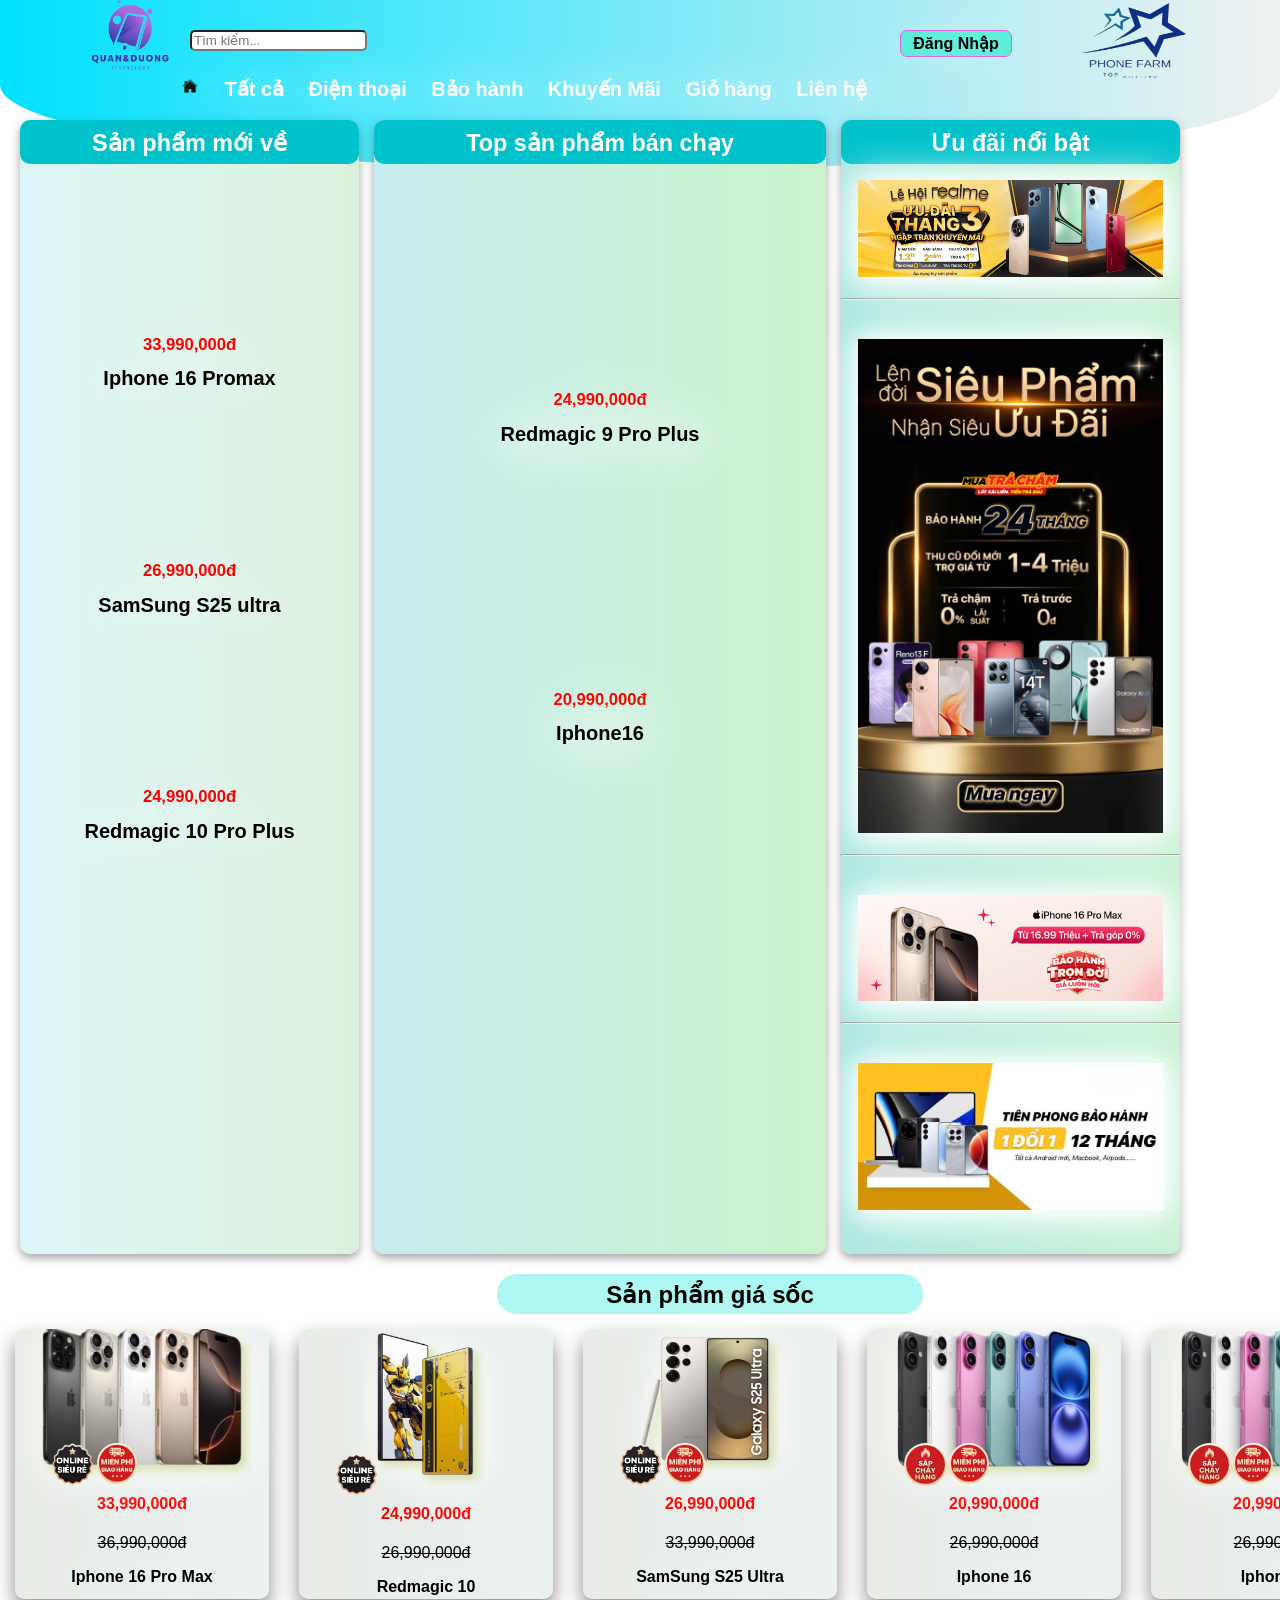
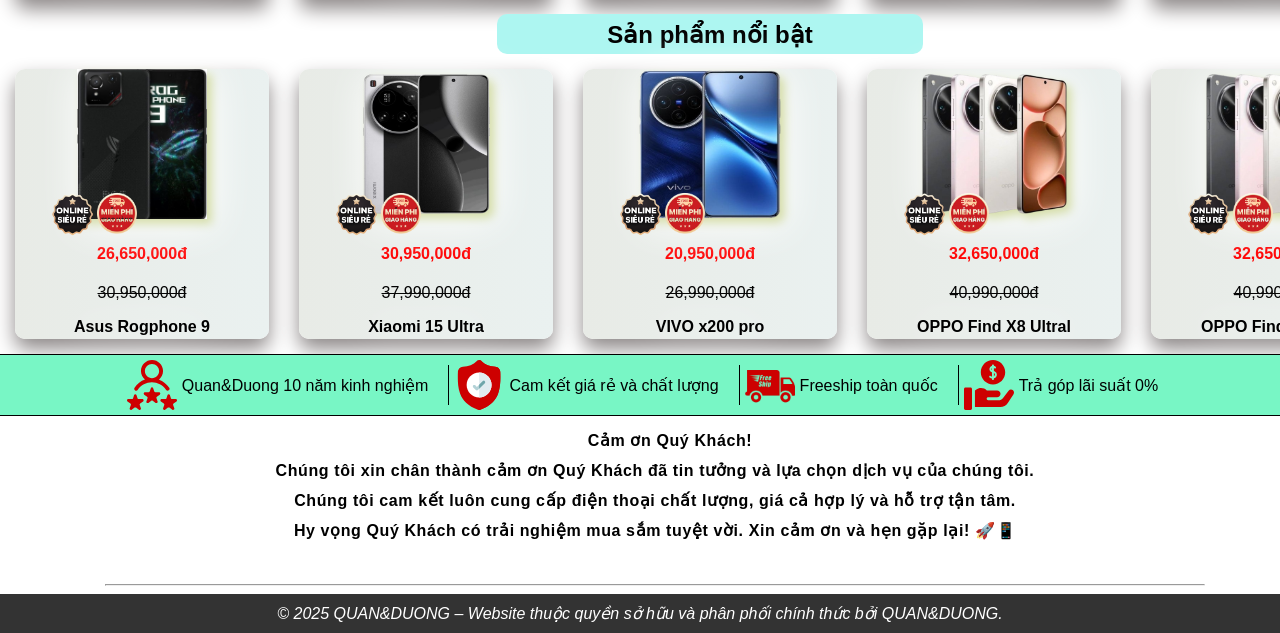
==== index.html @ bcc99bfa "Đưa index ra ngoài" ====
<!DOCTYPE html>
<html lang="vi">
  <head>
    <meta charset="UTF-8" />
    <meta name="viewport" content="width=device-width, initial-scale=1.0" />
    <link rel="stylesheet" href="..\CSS\style1.css" type="text/css" />
    <link rel="stylesheet" href="https://cdnjs.cloudflare.com/ajax/libs/animate.css/4.1.1/animate.min.css"/>
    <title>Phone farm</title>
  </head>
  <body><div>
    <div id="website" class="animate__animated animate__fadeIn animate__slow" >
        <div id="header" >
          <div id="header-top" >
            <div id="logowebtrai" class="animate__animated animate__zoomIn">
              <img src="..\imgs\anh-trang-chu\QUAN_DUONG-removebg-preview.png" alt="logo" />
            </div>
            <div >
              <input class="animate__animated animate__zoomIn" type="text" placeholder="Tìm kiếm..." />
            </div>
            <div id="logowebphai" class="animate__animated animate__zoomIn">
              <img src="..\imgs\anh-trang-chu\QUAN-DUONG.gif" alt="logo" />
            </div>
            <div id="user" >
              <div id="login" class="animate__animated animate__zoomIn">
                <a href="dangnhap.html"><p>Đăng Nhập</p></a>
              </div>
            </div>
            <div id="menu">
              <div class="menumain">
                  <ul>
                      <li>
                        <a href="index.html">
                          <img src="..\imgs\anh-trang-chu\anh-menu-khong-nen.png" alt="menu" />
                        </a>
                      </li>
                      <li ><a onclick="location.reload()"><b>Tất cả</b></a></li>
                      <li class="dienthoai" ><a><b>Điện thoại</b></a>
                        <ul class="menuphu">
                            <li><a href="iphone.html"><img style="width: 20px;" src="..\imgs\anh-trang-chu\iphone-removebg-preview.png"> Iphone</a></li>
                            <li><a href="samsung.html"><img style="width: 20px;" src="..\imgs\anh-trang-chu\samsung-removebg-preview (1).png"> SamSung</a></li>
                            <li><a href="#"><img style="width: 20px;" src="..\imgs\anh-trang-chu\oppo-removebg-preview.png"> Oppo</a></li>
                            <li><a href="#"><img style="width: 20px;" src="..\imgs\anh-trang-chu\vivo-removebg-preview.png"> Vivo</a></li>
                            <li><a href="#"><img style="width: 20px;" src="..\imgs\anh-trang-chu\redmagic-removebg-preview.png"> Redmagic</a></li>
                            <li><a href="#"><img style="width: 20px;" src="..\imgs\anh-trang-chu\rogphone-removebg-preview.png"> Rogphone</a></li>
                        </ul>
                      </li>
                      <li ><a href="baohanh.html"><b>Bảo hành</b></a></li>
                      <li ><a href="khuyenmai.html"><b>Khuyến Mãi</b></a></li>
                      <li ><a href="giohang.html"><b>Giỏ hàng</b></a></li>
                      <li ><a href="lienhe.html"><b>Liên hệ</b></a>
                      </li>
                  </ul>
              </div>
            </div>
          </div>
        </div>
      
        <div id="main" >
          <div >
            <div class="quangcao1"><img  src="..\imgs\anh-trang-chu\quangcao.png" />
            </div>
        </div>
          <div id="main1" class="animate__animated animate__zoomIn">
            <div id="mainleft" class="animate__animated animate__zoomIn">
              <div>
                <h3 class="animate__animated animate__zoomIn">Sản phẩm mới về</h3>
                <div class="sanphammoive">
                  <div class="animate__animated animate__zoomIn" class="sanphammoive">
                    <a href="chitietsanpham-1.html">
                      <video  autoplay loop muted>
                        <source src="..\videos\videoip16prm.mp4" type="video/mp4">
                    </video>                
                    </a>
                  </div>
                  <div class="sanphammoive">
                    <a href="#"><h5 style="color: rgb(255, 0, 0);">33,990,000đ</h5><h4>Iphone 16 Promax</h4></a>
                  </div>
                </div>
                <div class="animate__animated animate__zoomIn" class="sanphammoive">
                  <div class="sanphammoive">
                    <a href="#">
                      <video autoplay loop muted src="..\videos\videos25utral.mp4"></video>
                    </a>
                  </div>
                  <div class="sanphammoive">
                    <a href="#"><h5 style="color: rgb(255, 0, 0);">26,990,000đ</h5><h4>SamSung S25 ultra </h4></a>
                  </div>
                </div>
                <div class="animate__animated animate__zoomIn" class="sanphammoive">
                  <div class="sanphammoive">
                    <a href="#">
                      <video autoplay loop muted src="..\videos\redmagic10.mp4"></video>
                    </a>
                  </div>
                  <div class="sanphammoive">
                    <a href="#"><h5 style="color: rgb(255, 0, 0);">24,990,000đ</h5><h4>Redmagic 10 Pro Plus </h4></a>
                  </div>
                </div>
              </div>
            </div>
            <div id="mainmid" class="animate__animated animate__zoomIn">
              <div>
                <h3 class="animate__animated animate__zoomIn">Top sản phẩm bán chạy</h3></div>
                <div class="sanphambanchay">
                  <div class="animate__animated animate__zoomIn" class="sanphambanchay">
                    <a href="#">
                      <video autoplay loop muted src="..\videos\redmagic10.mp4"></video>
                    </a>
                  </div>
                  <div class="sanphambanchay">
                    <a href="#"><h5 style="color: rgb(255, 0, 0);">24,990,000đ</h5><h4>Redmagic 9 Pro Plus </h4></a>
                  </div>
                </div>
                <div class="animate__animated animate__zoomIn" class="sanphambanchay">
                  <div class="sanphambanchay">
                    <a href="#">
                      <video autoplay loop muted src="..\videos\videoip16.mp4"></video>
                    </a>
                  </div>
                  <div class="sanphambanchay">
                    <a href="#"><h5 style="color: rgb(255, 0, 0);">20,990,000đ</h5><h4>Iphone16 </h4></a>
                  </div>
                </div>
              </div>
              <div id="mainright" class="animate__animated animate__zoomIn">
              <h3 class="animate__animated animate__zoomIn">Ưu đãi nổi bật</h3>
              <div>
                <div  class="khuyenmai">
                  <a href="#">
                    <img
                      src="..\imgs\anh-trang-chu\anh-khuyen-mai-1.jpg"
                      alt="khuyến mãi hot"
                    />
                  </a> <hr>
                </div>
              </div>
              <div>
                <div class="khuyenmai">
                  <a href="#">
                    <img
                      src="..\imgs\anh-trang-chu\khuyen-mai-2.png"
                      alt="khuyến mãi hot"
                    />
                  </a><hr>
                </div>
              </div>
              <div>
                <div class="khuyenmai">
                  <a href="#">
                    <img
                      src="..\imgs\anh-trang-chu\khuyen-mai-3.png"
                      alt="khuyến mãi hot"
                    />
                  </a><hr>
                </div>
              </div>
              <div>
                <div class="khuyenmai">
                  <a href="#">
                    <img
                      src="..\imgs\anh-trang-chu\khuyenmai4.jpg"
                      alt="khuyến mãi hot"
                    />
                  </a>
                </div>
              </div>
              
            </div>
          </div>
          <div >
            <div class="quangcao2"><img  src="..\imgs\anh-trang-chu\quangcao2.png" />
            </div>
        </div>
        </div>
      
      <div id="thanduoi" class="animate__animated animate__zoomIn">
        <div id="tenthanduoi1" class="animate__animated animate__zoomIn"><h2>Sản phẩm giá sốc</h2></div>
        <div class="sanphamcuoitrang" class="animate__animated animate__zoomIn">
          <div class="sanpham1">
            <div class="animate__animated animate__zoomIn" class="anhsanpham1">
              <a href="#"><img style="height: 140px; width: 200px;" src="..\imgs\anh-trang-chu\iPhone-16ProMax-khong-nen.png" class="anhchinhsanpham" alt="iphone 16pro max"></a>
              <div>
                <img src="..\imgs\anh-trang-chu\onlinesieure-removebg-preview.png" class="onlinesieure" alt="online siêu rẻ">
                <img src="..\imgs\anh-trang-chu\mienphigiaohang-removebg-preview.png" class="mienphigiaohang" alt="khuyến mãi">
              </div>
            </div>
            <h4>33,990,000đ </h4><s>36,990,000đ</s>
            <p>
              <a href="#"><b>Iphone 16 Pro Max</b></a>
            </p>
          </div>
          <div class="sanpham1">
            <div class="animate__animated animate__zoomIn" class="anhsanpham1">
              <a href="#"><img style="width: 170px; height: 150px;" src="..\imgs\anh-trang-chu\RedMagic-9-Pro-Plus-removebg-preview.png" class="anhchinhsanpham" alt="redmagic10"></a>
              <div>
                <img src="..\imgs\anh-trang-chu\onlinesieure-removebg-preview.png" class="onlinesieure" alt="online siêu rẻ">
              </div>
            </div>
            <h4>24,990,000đ </h4><s>26,990,000đ</s>
            <p>
              <a href="#"><b>Redmagic 10</b></a>
            </p>
          </div>
          <div class="sanpham1">
            <div class="animate__animated animate__zoomIn" class="anhsanpham1">
              <a href="#"><img style="width: 150px; height: 140px;" src="..\imgs\anh-trang-chu\Samsung-s25ultra-khong-nen.png" class="anhchinhsanpham" alt="s25ultra"></a>
              <div>
                <img src="..\imgs\anh-trang-chu\onlinesieure-removebg-preview.png" class="onlinesieure" alt="online siêu rẻ">
                <img src="..\imgs\anh-trang-chu\mienphigiaohang-removebg-preview.png" class="mienphigiaohang" alt="khuyến mãi">
              </div>
            </div>
            <h4>26,990,000đ </h4><s>33,990,000đ</s>
            <p>
              <a href="#"><b>SamSung S25 Ultra </b></a>
            </p>
          </div>
          <div class="sanpham1">
            <div class="animate__animated animate__zoomIn" class="anhsanpham1">
              <a href="#"><img style="height: 140px; width: 200px;" src="..\imgs\anh-trang-chu\iphone16-removebg-preview.png" class="anhchinhsanpham" alt="iphone 16"></a>
              <div>
                <img src="..\imgs\anh-trang-chu\Sapchayhang.svg" class="onlinesieure" alt="online siêu rẻ">
                <img src="..\imgs\anh-trang-chu\mienphigiaohang-removebg-preview.png" class="mienphigiaohang" alt="khuyến mãi">
              </div>
            </div>
            <h4>20,990,000đ </h4><s>26,990,000đ</s>
            <p>
              <a href="#"><b>Iphone 16 </b></a>
            </p>
          </div>
          <div class="sanpham1">
            <div class="animate__animated animate__zoomIn" class="anhsanpham1">
              <a href="#"><img style="height: 140px; width: 200px;" src="..\imgs\anh-trang-chu\iphone16-removebg-preview.png" class="anhchinhsanpham" alt="iphone 16"></a>
              <div>
                <img src="..\imgs\anh-trang-chu\Sapchayhang.svg" class="onlinesieure" alt="online siêu rẻ">
                <img src="..\imgs\anh-trang-chu\mienphigiaohang-removebg-preview.png" class="mienphigiaohang" alt="khuyến mãi">
              </div>
            </div>
            <h4>20,990,000đ </h4><s>26,990,000đ</s>
            <p>
              <a href="#"><b>Iphone 16 </b></a>
            </p>
          </div>
        </div>
        <div id="tenthanduoi2" class="animate__animated animate__zoomIn"><h2>Sản phẩm nổi bật</h2></div>
        <div class="sanphamcuoitrang">
          <div class="sanpham1">
            <div class="animate__animated animate__zoomIn" class="anhsanpham1">
              <a href="#"><img style="width: 130px; height: 150px;" src="..\imgs\anh-trang-chu\Asus-rog9.jpg" class="anhchinhsanpham" alt="Asus rogphone 9"></a>
              <div>
                <img src="..\imgs\anh-trang-chu\onlinesieure-removebg-preview.png" class="onlinesieure" alt="online siêu rẻ">
                <img src="..\imgs\anh-trang-chu\mienphigiaohang-removebg-preview.png" class="mienphigiaohang" alt="khuyến mãi">
              </div>
            </div>
            <h4>26,650,000đ </h4><s>30,950,000đ</s>
            <p>
              <a href="#"><b>Asus Rogphone 9</b></a>
            </p>
          </div>
          <div class="sanpham1">
            <div class="animate__animated animate__zoomIn" class="anhsanpham1">
              <a href="#"><img style="width: 165px; height: 150px;" src="..\imgs\anh-trang-chu\Xiaomi-15-Ultra-removebg-preview.png" class="anhchinhsanpham" alt="xiaomi 15ultra"></a>
              <div>
                <img src="..\imgs\anh-trang-chu\onlinesieure-removebg-preview.png" class="onlinesieure" alt="online siêu rẻ">
                <img src="..\imgs\anh-trang-chu\mienphigiaohang-removebg-preview.png" class="mienphigiaohang" alt="khuyến mãi">
              </div>
            </div>
            <h4>30,950,000đ </h4><s>37,990,000đ</s>
            <p>
              <a href="#"><b>Xiaomi 15 Ultra</b></a>
            </p>
          </div>
          <div class="sanpham1">
            <div class="animate__animated animate__zoomIn" class="anhsanpham1">
              <a href="#"><img style="width: 145px; height: 150px;" src="..\imgs\anh-trang-chu\Vivo-X200-removebg-preview.png" class="anhchinhsanpham" alt="vivo x200"></a>
              <div>
                <img src="..\imgs\anh-trang-chu\onlinesieure-removebg-preview.png" class="onlinesieure" alt="online siêu rẻ">
                <img src="..\imgs\anh-trang-chu\mienphigiaohang-removebg-preview.png" class="mienphigiaohang" alt="khuyến mãi">
              </div>
            </div>
            <h4>20,950,000đ </h4><s>26,990,000đ</s>
            <p>
              <a href="#"><b>VIVO x200 pro</b></a>
            </p>
          </div>
          <div class="sanpham1">
            <div class="animate__animated animate__zoomIn" class="anhsanpham1">
              <a href="#"><img style="height: 150px; width: 180px;" src="..\imgs\anh-trang-chu\Oppo-Find-x8ultra-removebg-preview.png" class="anhchinhsanpham" alt="OPPO FIND X8"></a>
              <div>
                <img src="..\imgs\anh-trang-chu\onlinesieure-removebg-preview.png" class="onlinesieure" alt="online siêu rẻ">
                <img src="..\imgs\anh-trang-chu\mienphigiaohang-removebg-preview.png" class="mienphigiaohang" alt="khuyến mãi">
              </div>
            </div>
            <h4>32,650,000đ </h4><s>40,990,000đ</s>
            <p>
              <a href="#"><b>OPPO Find X8 Ultral</b></a>
            </p>
          </div>
          <div class="sanpham1">
            <div class="animate__animated animate__zoomIn" class="anhsanpham1">
              <a href="#"><img style="height: 150px; width: 180px;" src="..\imgs\anh-trang-chu\Oppo-Find-x8ultra-removebg-preview.png" class="anhchinhsanpham" alt="OPPO FIND X8"></a>
              <div>
                <img src="..\imgs\anh-trang-chu\onlinesieure-removebg-preview.png" class="onlinesieure" alt="online siêu rẻ">
                <img src="..\imgs\anh-trang-chu\mienphigiaohang-removebg-preview.png" class="mienphigiaohang" alt="khuyến mãi">
              </div>
            </div>
            <h4>32,650,000đ </h4><s>40,990,000đ</s>
            <p>
              <a href="#"><b>OPPO Find X8 Ultral</b></a>
            </p>
          </div>
        </div>
      </div>
      <div id="foodter" class="animate__animated animate__zoomIn">
        <div id="camket">
          <div class="tungcamket" style="border: none;"><img src="..\imgs\anh-trang-chu\review.svg"><div>Quan&Duong 10 năm kinh nghiệm</div> </div>
          <div class="tungcamket"><img src="..\imgs\anh-trang-chu\khien.svg" ><div>Cam kết giá rẻ và chất lượng</div></div>
          <div class="tungcamket"><img src="..\imgs\anh-trang-chu\freeship.png"><div>Freeship toàn quốc</div></div>
          <div class="tungcamket"><img src="..\imgs\anh-trang-chu\money1.svg"><div>Trả góp lãi suất 0%</div></div>
        </div>
        <div id="loicamon" class="animate__animated animate__zoomIn">
          <div style="padding-left: 30px;"><b>Cảm ơn Quý Khách! </b></div>
          <b>
            Chúng tôi xin chân thành cảm ơn Quý Khách đã tin tưởng và lựa chọn dịch vụ của chúng tôi. <br>
            Chúng tôi cam kết luôn cung cấp điện thoại chất lượng, giá cả hợp lý và hỗ trợ tận tâm. <br>
            Hy vọng Quý Khách có trải nghiệm mua sắm tuyệt vời. Xin cảm ơn và hẹn gặp lại! 🚀📱 <br> <br>
            <hr>
          </b>
        </div>
        <footer><i>© 2025 QUAN&DUONG – Website thuộc quyền sở hữu và phân phối chính thức bởi QUAN&DUONG.</i></footer>
      </div>
    </div>
  </body>
</html>
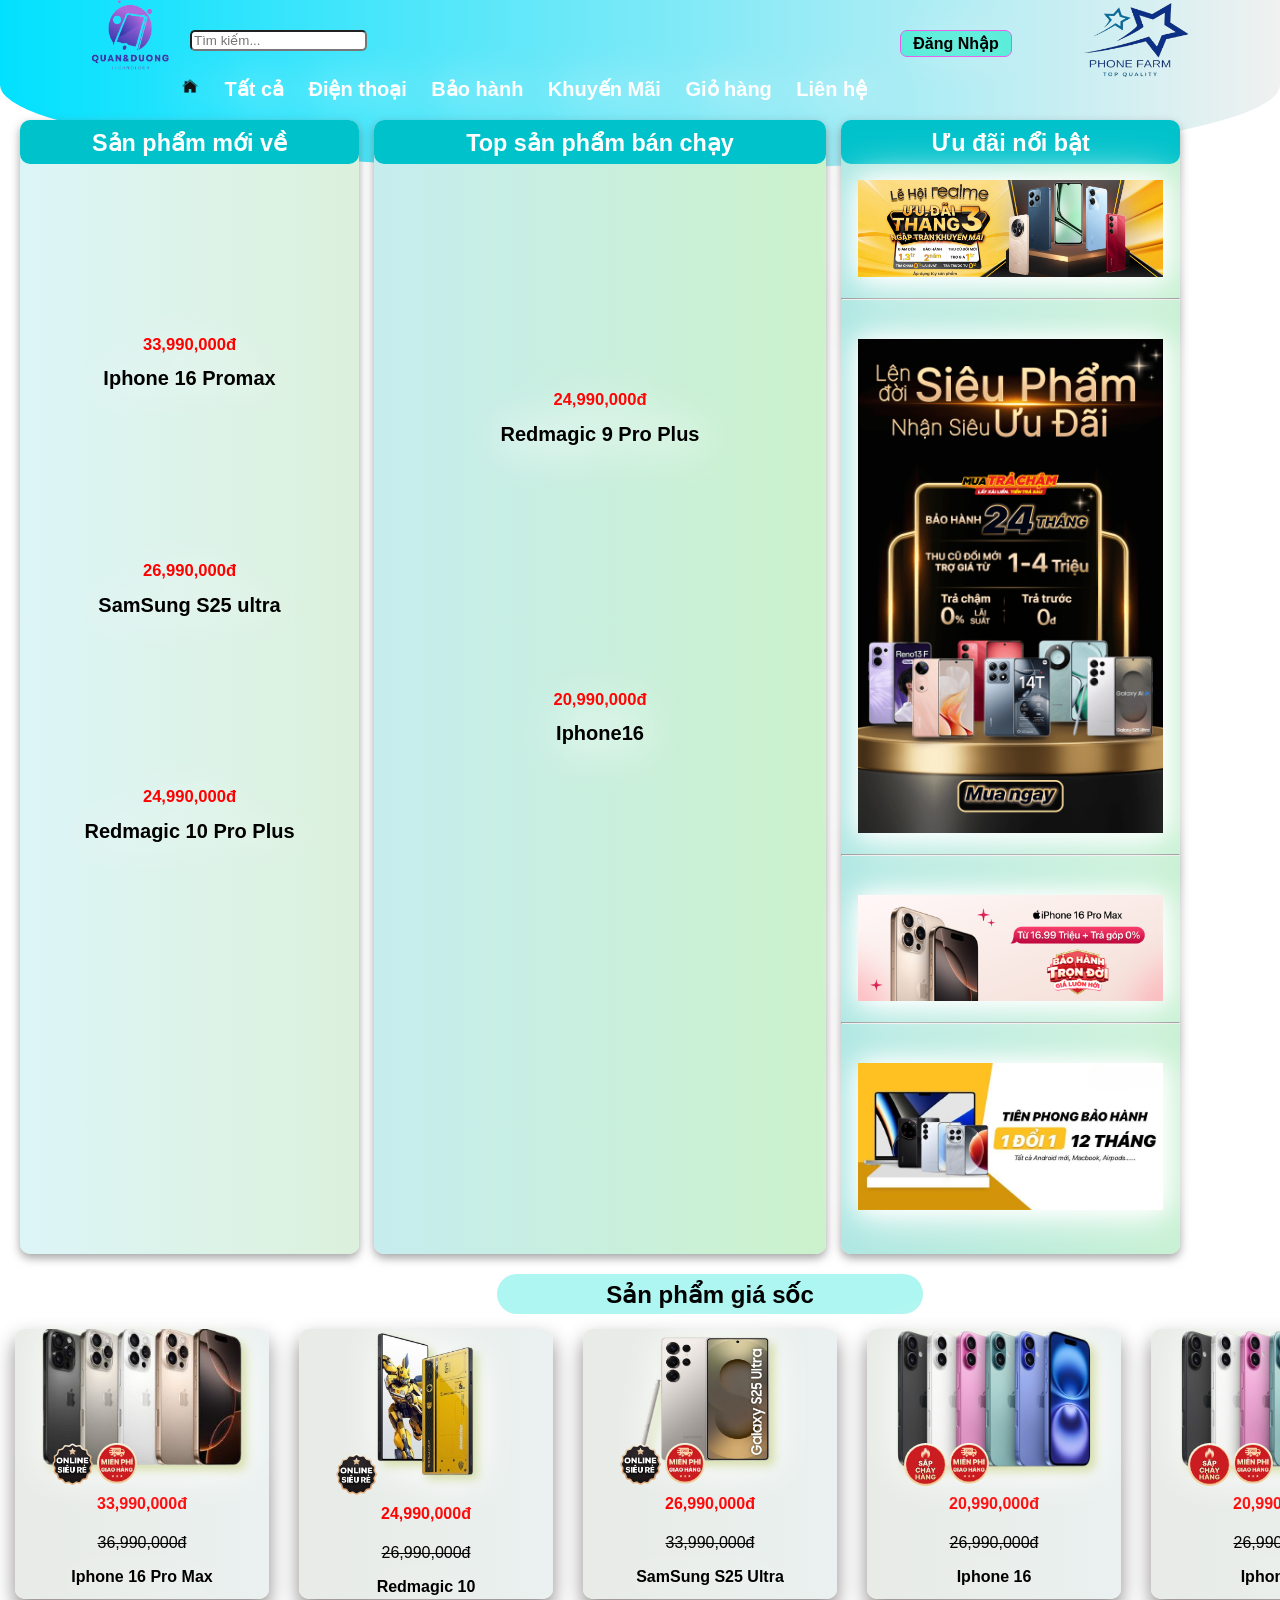
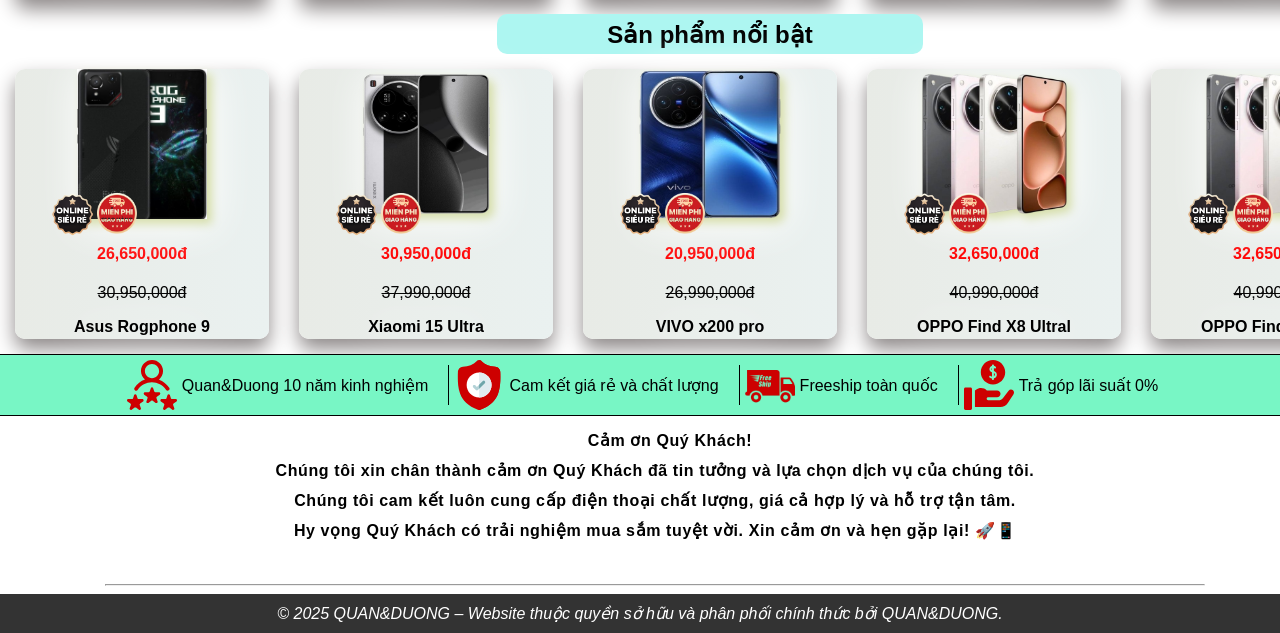
==== commit 48684b97: "Update index.html sửa đường dẫn" ====
--- a/index.html
+++ b/index.html
@@ -3,7 +3,7 @@
   <head>
     <meta charset="UTF-8" />
     <meta name="viewport" content="width=device-width, initial-scale=1.0" />
-    <link rel="stylesheet" href="..\CSS\style1.css" type="text/css" />
+    <link rel="stylesheet" href="CSS\style1.css" type="text/css" />
     <link rel="stylesheet" href="https://cdnjs.cloudflare.com/ajax/libs/animate.css/4.1.1/animate.min.css"/>
     <title>Phone farm</title>
   </head>
@@ -12,13 +12,13 @@
         <div id="header" >
           <div id="header-top" >
             <div id="logowebtrai" class="animate__animated animate__zoomIn">
-              <img src="..\imgs\anh-trang-chu\QUAN_DUONG-removebg-preview.png" alt="logo" />
+              <img src="imgs\anh-trang-chu\QUAN_DUONG-removebg-preview.png" alt="logo" />
             </div>
             <div >
               <input class="animate__animated animate__zoomIn" type="text" placeholder="Tìm kiếm..." />
             </div>
             <div id="logowebphai" class="animate__animated animate__zoomIn">
-              <img src="..\imgs\anh-trang-chu\QUAN-DUONG.gif" alt="logo" />
+              <img src="imgs\anh-trang-chu\QUAN-DUONG.gif" alt="logo" />
             </div>
             <div id="user" >
               <div id="login" class="animate__animated animate__zoomIn">
@@ -30,18 +30,18 @@
                   <ul>
                       <li>
                         <a href="index.html">
-                          <img src="..\imgs\anh-trang-chu\anh-menu-khong-nen.png" alt="menu" />
+                          <img src="imgs\anh-trang-chu\anh-menu-khong-nen.png" alt="menu" />
                         </a>
                       </li>
                       <li ><a onclick="location.reload()"><b>Tất cả</b></a></li>
                       <li class="dienthoai" ><a><b>Điện thoại</b></a>
                         <ul class="menuphu">
-                            <li><a href="iphone.html"><img style="width: 20px;" src="..\imgs\anh-trang-chu\iphone-removebg-preview.png"> Iphone</a></li>
-                            <li><a href="samsung.html"><img style="width: 20px;" src="..\imgs\anh-trang-chu\samsung-removebg-preview (1).png"> SamSung</a></li>
-                            <li><a href="#"><img style="width: 20px;" src="..\imgs\anh-trang-chu\oppo-removebg-preview.png"> Oppo</a></li>
-                            <li><a href="#"><img style="width: 20px;" src="..\imgs\anh-trang-chu\vivo-removebg-preview.png"> Vivo</a></li>
-                            <li><a href="#"><img style="width: 20px;" src="..\imgs\anh-trang-chu\redmagic-removebg-preview.png"> Redmagic</a></li>
-                            <li><a href="#"><img style="width: 20px;" src="..\imgs\anh-trang-chu\rogphone-removebg-preview.png"> Rogphone</a></li>
+                            <li><a href="iphone.html"><img style="width: 20px;" src="imgs\anh-trang-chu\iphone-removebg-preview.png"> Iphone</a></li>
+                            <li><a href="samsung.html"><img style="width: 20px;" src="imgs\anh-trang-chu\samsung-removebg-preview (1).png"> SamSung</a></li>
+                            <li><a href="#"><img style="width: 20px;" src="imgs\anh-trang-chu\oppo-removebg-preview.png"> Oppo</a></li>
+                            <li><a href="#"><img style="width: 20px;" src="imgs\anh-trang-chu\vivo-removebg-preview.png"> Vivo</a></li>
+                            <li><a href="#"><img style="width: 20px;" src="imgs\anh-trang-chu\redmagic-removebg-preview.png"> Redmagic</a></li>
+                            <li><a href="#"><img style="width: 20px;" src="imgs\anh-trang-chu\rogphone-removebg-preview.png"> Rogphone</a></li>
                         </ul>
                       </li>
                       <li ><a href="baohanh.html"><b>Bảo hành</b></a></li>
@@ -57,7 +57,7 @@
       
         <div id="main" >
           <div >
-            <div class="quangcao1"><img  src="..\imgs\anh-trang-chu\quangcao.png" />
+            <div class="quangcao1"><img  src="imgs\anh-trang-chu\quangcao.png" />
             </div>
         </div>
           <div id="main1" class="animate__animated animate__zoomIn">
@@ -68,7 +68,7 @@
                   <div class="animate__animated animate__zoomIn" class="sanphammoive">
                     <a href="chitietsanpham-1.html">
                       <video  autoplay loop muted>
-                        <source src="..\videos\videoip16prm.mp4" type="video/mp4">
+                        <source src="videos\videoip16prm.mp4" type="video/mp4">
                     </video>                
                     </a>
                   </div>
@@ -79,7 +79,7 @@
                 <div class="animate__animated animate__zoomIn" class="sanphammoive">
                   <div class="sanphammoive">
                     <a href="#">
-                      <video autoplay loop muted src="..\videos\videos25utral.mp4"></video>
+                      <video autoplay loop muted src="videos\videos25utral.mp4"></video>
                     </a>
                   </div>
                   <div class="sanphammoive">
@@ -89,7 +89,7 @@
                 <div class="animate__animated animate__zoomIn" class="sanphammoive">
                   <div class="sanphammoive">
                     <a href="#">
-                      <video autoplay loop muted src="..\videos\redmagic10.mp4"></video>
+                      <video autoplay loop muted src="videos\redmagic10.mp4"></video>
                     </a>
                   </div>
                   <div class="sanphammoive">
@@ -104,7 +104,7 @@
                 <div class="sanphambanchay">
                   <div class="animate__animated animate__zoomIn" class="sanphambanchay">
                     <a href="#">
-                      <video autoplay loop muted src="..\videos\redmagic10.mp4"></video>
+                      <video autoplay loop muted src="videos\redmagic10.mp4"></video>
                     </a>
                   </div>
                   <div class="sanphambanchay">
@@ -114,7 +114,7 @@
                 <div class="animate__animated animate__zoomIn" class="sanphambanchay">
                   <div class="sanphambanchay">
                     <a href="#">
-                      <video autoplay loop muted src="..\videos\videoip16.mp4"></video>
+                      <video autoplay loop muted src="videos\videoip16.mp4"></video>
                     </a>
                   </div>
                   <div class="sanphambanchay">
@@ -128,7 +128,7 @@
                 <div  class="khuyenmai">
                   <a href="#">
                     <img
-                      src="..\imgs\anh-trang-chu\anh-khuyen-mai-1.jpg"
+                      src="imgs\anh-trang-chu\anh-khuyen-mai-1.jpg"
                       alt="khuyến mãi hot"
                     />
                   </a> <hr>
@@ -138,7 +138,7 @@
                 <div class="khuyenmai">
                   <a href="#">
                     <img
-                      src="..\imgs\anh-trang-chu\khuyen-mai-2.png"
+                      src="imgs\anh-trang-chu\khuyen-mai-2.png"
                       alt="khuyến mãi hot"
                     />
                   </a><hr>
@@ -148,7 +148,7 @@
                 <div class="khuyenmai">
                   <a href="#">
                     <img
-                      src="..\imgs\anh-trang-chu\khuyen-mai-3.png"
+                      src="imgs\anh-trang-chu\khuyen-mai-3.png"
                       alt="khuyến mãi hot"
                     />
                   </a><hr>
@@ -158,7 +158,7 @@
                 <div class="khuyenmai">
                   <a href="#">
                     <img
-                      src="..\imgs\anh-trang-chu\khuyenmai4.jpg"
+                      src="imgs\anh-trang-chu\khuyenmai4.jpg"
                       alt="khuyến mãi hot"
                     />
                   </a>
@@ -168,7 +168,7 @@
             </div>
           </div>
           <div >
-            <div class="quangcao2"><img  src="..\imgs\anh-trang-chu\quangcao2.png" />
+            <div class="quangcao2"><img  src="imgs\anh-trang-chu\quangcao2.png" />
             </div>
         </div>
         </div>
@@ -178,10 +178,10 @@
         <div class="sanphamcuoitrang" class="animate__animated animate__zoomIn">
           <div class="sanpham1">
             <div class="animate__animated animate__zoomIn" class="anhsanpham1">
-              <a href="#"><img style="height: 140px; width: 200px;" src="..\imgs\anh-trang-chu\iPhone-16ProMax-khong-nen.png" class="anhchinhsanpham" alt="iphone 16pro max"></a>
-              <div>
-                <img src="..\imgs\anh-trang-chu\onlinesieure-removebg-preview.png" class="onlinesieure" alt="online siêu rẻ">
-                <img src="..\imgs\anh-trang-chu\mienphigiaohang-removebg-preview.png" class="mienphigiaohang" alt="khuyến mãi">
+              <a href="#"><img style="height: 140px; width: 200px;" src="imgs\anh-trang-chu\iPhone-16ProMax-khong-nen.png" class="anhchinhsanpham" alt="iphone 16pro max"></a>
+              <div>
+                <img src="imgs\anh-trang-chu\onlinesieure-removebg-preview.png" class="onlinesieure" alt="online siêu rẻ">
+                <img src="imgs\anh-trang-chu\mienphigiaohang-removebg-preview.png" class="mienphigiaohang" alt="khuyến mãi">
               </div>
             </div>
             <h4>33,990,000đ </h4><s>36,990,000đ</s>
@@ -191,9 +191,9 @@
           </div>
           <div class="sanpham1">
             <div class="animate__animated animate__zoomIn" class="anhsanpham1">
-              <a href="#"><img style="width: 170px; height: 150px;" src="..\imgs\anh-trang-chu\RedMagic-9-Pro-Plus-removebg-preview.png" class="anhchinhsanpham" alt="redmagic10"></a>
-              <div>
-                <img src="..\imgs\anh-trang-chu\onlinesieure-removebg-preview.png" class="onlinesieure" alt="online siêu rẻ">
+              <a href="#"><img style="width: 170px; height: 150px;" src="imgs\anh-trang-chu\RedMagic-9-Pro-Plus-removebg-preview.png" class="anhchinhsanpham" alt="redmagic10"></a>
+              <div>
+                <img src="imgs\anh-trang-chu\onlinesieure-removebg-preview.png" class="onlinesieure" alt="online siêu rẻ">
               </div>
             </div>
             <h4>24,990,000đ </h4><s>26,990,000đ</s>
@@ -203,10 +203,10 @@
           </div>
           <div class="sanpham1">
             <div class="animate__animated animate__zoomIn" class="anhsanpham1">
-              <a href="#"><img style="width: 150px; height: 140px;" src="..\imgs\anh-trang-chu\Samsung-s25ultra-khong-nen.png" class="anhchinhsanpham" alt="s25ultra"></a>
-              <div>
-                <img src="..\imgs\anh-trang-chu\onlinesieure-removebg-preview.png" class="onlinesieure" alt="online siêu rẻ">
-                <img src="..\imgs\anh-trang-chu\mienphigiaohang-removebg-preview.png" class="mienphigiaohang" alt="khuyến mãi">
+              <a href="#"><img style="width: 150px; height: 140px;" src="imgs\anh-trang-chu\Samsung-s25ultra-khong-nen.png" class="anhchinhsanpham" alt="s25ultra"></a>
+              <div>
+                <img src="imgs\anh-trang-chu\onlinesieure-removebg-preview.png" class="onlinesieure" alt="online siêu rẻ">
+                <img src="imgs\anh-trang-chu\mienphigiaohang-removebg-preview.png" class="mienphigiaohang" alt="khuyến mãi">
               </div>
             </div>
             <h4>26,990,000đ </h4><s>33,990,000đ</s>
@@ -216,10 +216,10 @@
           </div>
           <div class="sanpham1">
             <div class="animate__animated animate__zoomIn" class="anhsanpham1">
-              <a href="#"><img style="height: 140px; width: 200px;" src="..\imgs\anh-trang-chu\iphone16-removebg-preview.png" class="anhchinhsanpham" alt="iphone 16"></a>
-              <div>
-                <img src="..\imgs\anh-trang-chu\Sapchayhang.svg" class="onlinesieure" alt="online siêu rẻ">
-                <img src="..\imgs\anh-trang-chu\mienphigiaohang-removebg-preview.png" class="mienphigiaohang" alt="khuyến mãi">
+              <a href="#"><img style="height: 140px; width: 200px;" src="imgs\anh-trang-chu\iphone16-removebg-preview.png" class="anhchinhsanpham" alt="iphone 16"></a>
+              <div>
+                <img src="imgs\anh-trang-chu\Sapchayhang.svg" class="onlinesieure" alt="online siêu rẻ">
+                <img src="imgs\anh-trang-chu\mienphigiaohang-removebg-preview.png" class="mienphigiaohang" alt="khuyến mãi">
               </div>
             </div>
             <h4>20,990,000đ </h4><s>26,990,000đ</s>
@@ -229,10 +229,10 @@
           </div>
           <div class="sanpham1">
             <div class="animate__animated animate__zoomIn" class="anhsanpham1">
-              <a href="#"><img style="height: 140px; width: 200px;" src="..\imgs\anh-trang-chu\iphone16-removebg-preview.png" class="anhchinhsanpham" alt="iphone 16"></a>
-              <div>
-                <img src="..\imgs\anh-trang-chu\Sapchayhang.svg" class="onlinesieure" alt="online siêu rẻ">
-                <img src="..\imgs\anh-trang-chu\mienphigiaohang-removebg-preview.png" class="mienphigiaohang" alt="khuyến mãi">
+              <a href="#"><img style="height: 140px; width: 200px;" src="imgs\anh-trang-chu\iphone16-removebg-preview.png" class="anhchinhsanpham" alt="iphone 16"></a>
+              <div>
+                <img src="imgs\anh-trang-chu\Sapchayhang.svg" class="onlinesieure" alt="online siêu rẻ">
+                <img src="imgs\anh-trang-chu\mienphigiaohang-removebg-preview.png" class="mienphigiaohang" alt="khuyến mãi">
               </div>
             </div>
             <h4>20,990,000đ </h4><s>26,990,000đ</s>
@@ -245,10 +245,10 @@
         <div class="sanphamcuoitrang">
           <div class="sanpham1">
             <div class="animate__animated animate__zoomIn" class="anhsanpham1">
-              <a href="#"><img style="width: 130px; height: 150px;" src="..\imgs\anh-trang-chu\Asus-rog9.jpg" class="anhchinhsanpham" alt="Asus rogphone 9"></a>
-              <div>
-                <img src="..\imgs\anh-trang-chu\onlinesieure-removebg-preview.png" class="onlinesieure" alt="online siêu rẻ">
-                <img src="..\imgs\anh-trang-chu\mienphigiaohang-removebg-preview.png" class="mienphigiaohang" alt="khuyến mãi">
+              <a href="#"><img style="width: 130px; height: 150px;" src="imgs\anh-trang-chu\Asus-rog9.jpg" class="anhchinhsanpham" alt="Asus rogphone 9"></a>
+              <div>
+                <img src="imgs\anh-trang-chu\onlinesieure-removebg-preview.png" class="onlinesieure" alt="online siêu rẻ">
+                <img src="imgs\anh-trang-chu\mienphigiaohang-removebg-preview.png" class="mienphigiaohang" alt="khuyến mãi">
               </div>
             </div>
             <h4>26,650,000đ </h4><s>30,950,000đ</s>
@@ -258,10 +258,10 @@
           </div>
           <div class="sanpham1">
             <div class="animate__animated animate__zoomIn" class="anhsanpham1">
-              <a href="#"><img style="width: 165px; height: 150px;" src="..\imgs\anh-trang-chu\Xiaomi-15-Ultra-removebg-preview.png" class="anhchinhsanpham" alt="xiaomi 15ultra"></a>
-              <div>
-                <img src="..\imgs\anh-trang-chu\onlinesieure-removebg-preview.png" class="onlinesieure" alt="online siêu rẻ">
-                <img src="..\imgs\anh-trang-chu\mienphigiaohang-removebg-preview.png" class="mienphigiaohang" alt="khuyến mãi">
+              <a href="#"><img style="width: 165px; height: 150px;" src="imgs\anh-trang-chu\Xiaomi-15-Ultra-removebg-preview.png" class="anhchinhsanpham" alt="xiaomi 15ultra"></a>
+              <div>
+                <img src="imgs\anh-trang-chu\onlinesieure-removebg-preview.png" class="onlinesieure" alt="online siêu rẻ">
+                <img src="imgs\anh-trang-chu\mienphigiaohang-removebg-preview.png" class="mienphigiaohang" alt="khuyến mãi">
               </div>
             </div>
             <h4>30,950,000đ </h4><s>37,990,000đ</s>
@@ -271,10 +271,10 @@
           </div>
           <div class="sanpham1">
             <div class="animate__animated animate__zoomIn" class="anhsanpham1">
-              <a href="#"><img style="width: 145px; height: 150px;" src="..\imgs\anh-trang-chu\Vivo-X200-removebg-preview.png" class="anhchinhsanpham" alt="vivo x200"></a>
-              <div>
-                <img src="..\imgs\anh-trang-chu\onlinesieure-removebg-preview.png" class="onlinesieure" alt="online siêu rẻ">
-                <img src="..\imgs\anh-trang-chu\mienphigiaohang-removebg-preview.png" class="mienphigiaohang" alt="khuyến mãi">
+              <a href="#"><img style="width: 145px; height: 150px;" src="imgs\anh-trang-chu\Vivo-X200-removebg-preview.png" class="anhchinhsanpham" alt="vivo x200"></a>
+              <div>
+                <img src="imgs\anh-trang-chu\onlinesieure-removebg-preview.png" class="onlinesieure" alt="online siêu rẻ">
+                <img src="imgs\anh-trang-chu\mienphigiaohang-removebg-preview.png" class="mienphigiaohang" alt="khuyến mãi">
               </div>
             </div>
             <h4>20,950,000đ </h4><s>26,990,000đ</s>
@@ -284,10 +284,10 @@
           </div>
           <div class="sanpham1">
             <div class="animate__animated animate__zoomIn" class="anhsanpham1">
-              <a href="#"><img style="height: 150px; width: 180px;" src="..\imgs\anh-trang-chu\Oppo-Find-x8ultra-removebg-preview.png" class="anhchinhsanpham" alt="OPPO FIND X8"></a>
-              <div>
-                <img src="..\imgs\anh-trang-chu\onlinesieure-removebg-preview.png" class="onlinesieure" alt="online siêu rẻ">
-                <img src="..\imgs\anh-trang-chu\mienphigiaohang-removebg-preview.png" class="mienphigiaohang" alt="khuyến mãi">
+              <a href="#"><img style="height: 150px; width: 180px;" src="imgs\anh-trang-chu\Oppo-Find-x8ultra-removebg-preview.png" class="anhchinhsanpham" alt="OPPO FIND X8"></a>
+              <div>
+                <img src="imgs\anh-trang-chu\onlinesieure-removebg-preview.png" class="onlinesieure" alt="online siêu rẻ">
+                <img src="imgs\anh-trang-chu\mienphigiaohang-removebg-preview.png" class="mienphigiaohang" alt="khuyến mãi">
               </div>
             </div>
             <h4>32,650,000đ </h4><s>40,990,000đ</s>
@@ -297,10 +297,10 @@
           </div>
           <div class="sanpham1">
             <div class="animate__animated animate__zoomIn" class="anhsanpham1">
-              <a href="#"><img style="height: 150px; width: 180px;" src="..\imgs\anh-trang-chu\Oppo-Find-x8ultra-removebg-preview.png" class="anhchinhsanpham" alt="OPPO FIND X8"></a>
-              <div>
-                <img src="..\imgs\anh-trang-chu\onlinesieure-removebg-preview.png" class="onlinesieure" alt="online siêu rẻ">
-                <img src="..\imgs\anh-trang-chu\mienphigiaohang-removebg-preview.png" class="mienphigiaohang" alt="khuyến mãi">
+              <a href="#"><img style="height: 150px; width: 180px;" src="imgs\anh-trang-chu\Oppo-Find-x8ultra-removebg-preview.png" class="anhchinhsanpham" alt="OPPO FIND X8"></a>
+              <div>
+                <img src="imgs\anh-trang-chu\onlinesieure-removebg-preview.png" class="onlinesieure" alt="online siêu rẻ">
+                <img src="imgs\anh-trang-chu\mienphigiaohang-removebg-preview.png" class="mienphigiaohang" alt="khuyến mãi">
               </div>
             </div>
             <h4>32,650,000đ </h4><s>40,990,000đ</s>
@@ -312,10 +312,10 @@
       </div>
       <div id="foodter" class="animate__animated animate__zoomIn">
         <div id="camket">
-          <div class="tungcamket" style="border: none;"><img src="..\imgs\anh-trang-chu\review.svg"><div>Quan&Duong 10 năm kinh nghiệm</div> </div>
-          <div class="tungcamket"><img src="..\imgs\anh-trang-chu\khien.svg" ><div>Cam kết giá rẻ và chất lượng</div></div>
-          <div class="tungcamket"><img src="..\imgs\anh-trang-chu\freeship.png"><div>Freeship toàn quốc</div></div>
-          <div class="tungcamket"><img src="..\imgs\anh-trang-chu\money1.svg"><div>Trả góp lãi suất 0%</div></div>
+          <div class="tungcamket" style="border: none;"><img src="imgs\anh-trang-chu\review.svg"><div>Quan&Duong 10 năm kinh nghiệm</div> </div>
+          <div class="tungcamket"><img src="imgs\anh-trang-chu\khien.svg" ><div>Cam kết giá rẻ và chất lượng</div></div>
+          <div class="tungcamket"><img src="imgs\anh-trang-chu\freeship.png"><div>Freeship toàn quốc</div></div>
+          <div class="tungcamket"><img src="imgs\anh-trang-chu\money1.svg"><div>Trả góp lãi suất 0%</div></div>
         </div>
         <div id="loicamon" class="animate__animated animate__zoomIn">
           <div style="padding-left: 30px;"><b>Cảm ơn Quý Khách! </b></div>
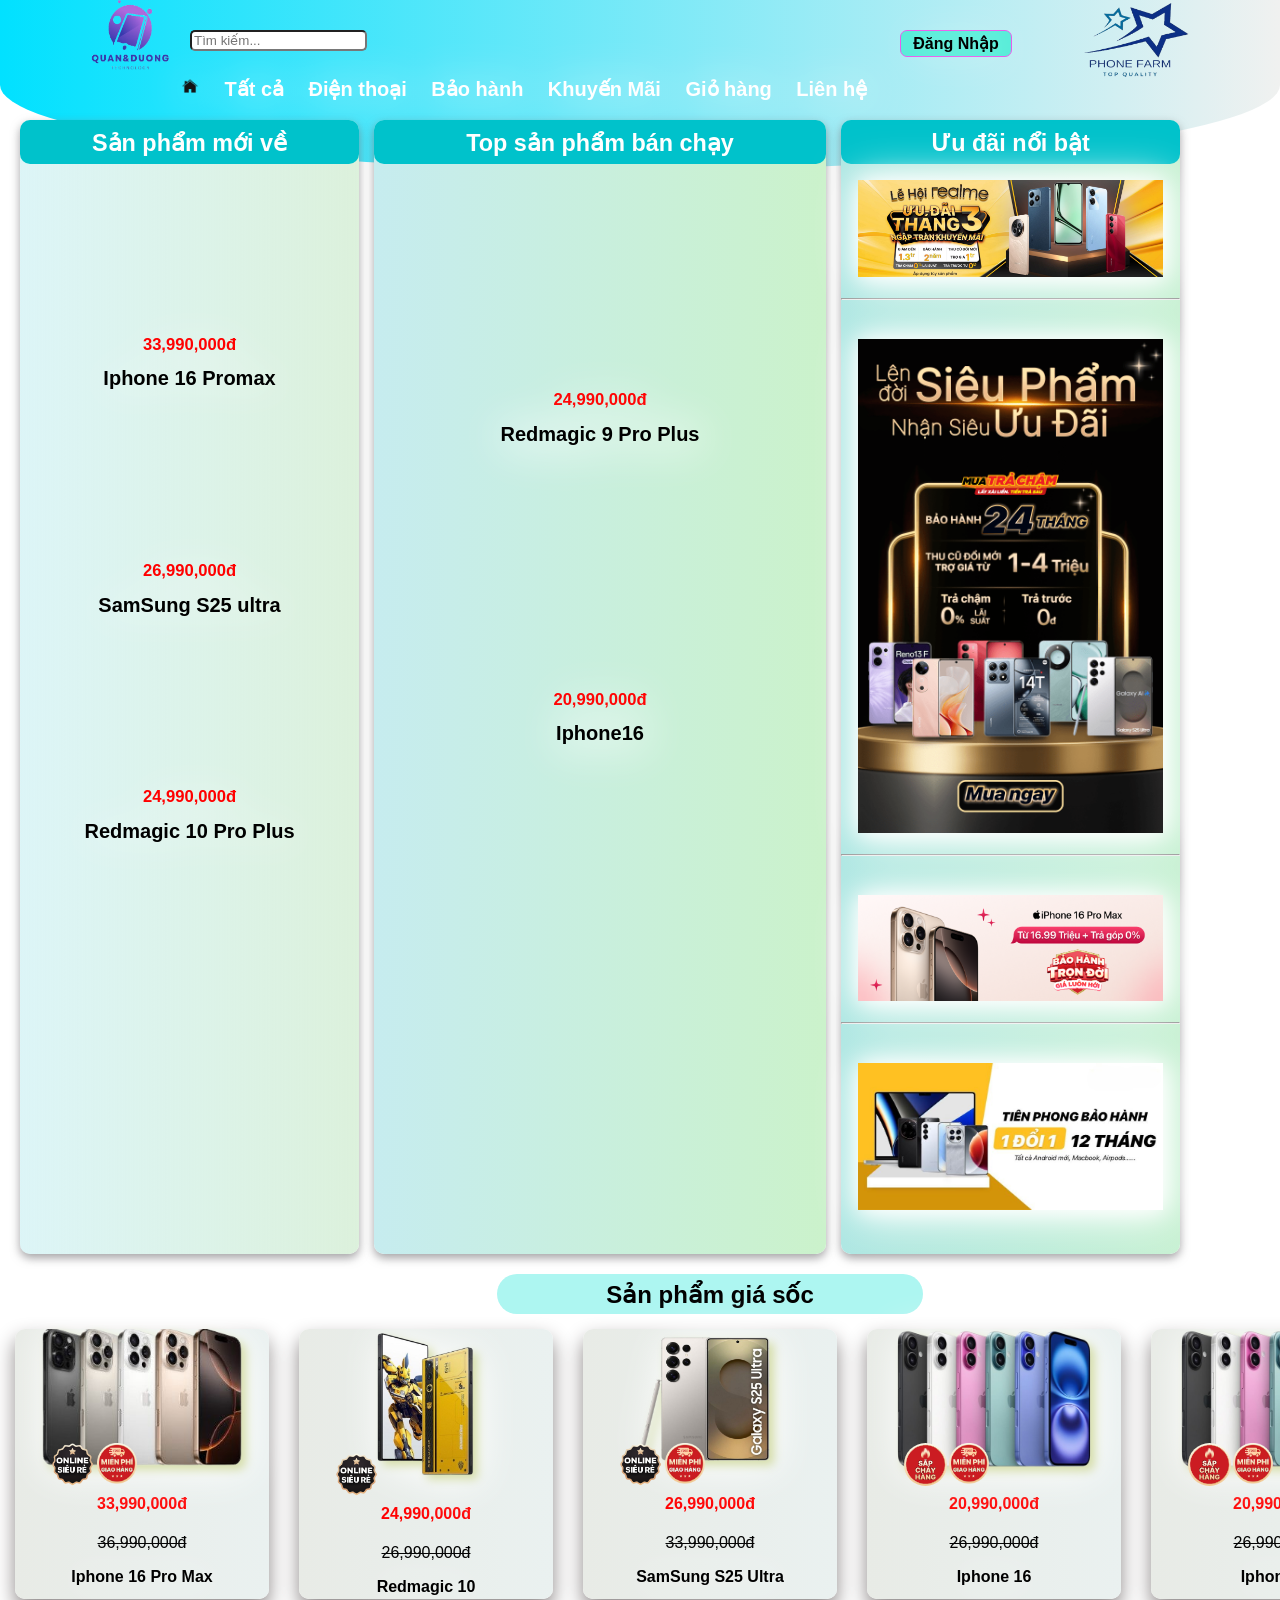
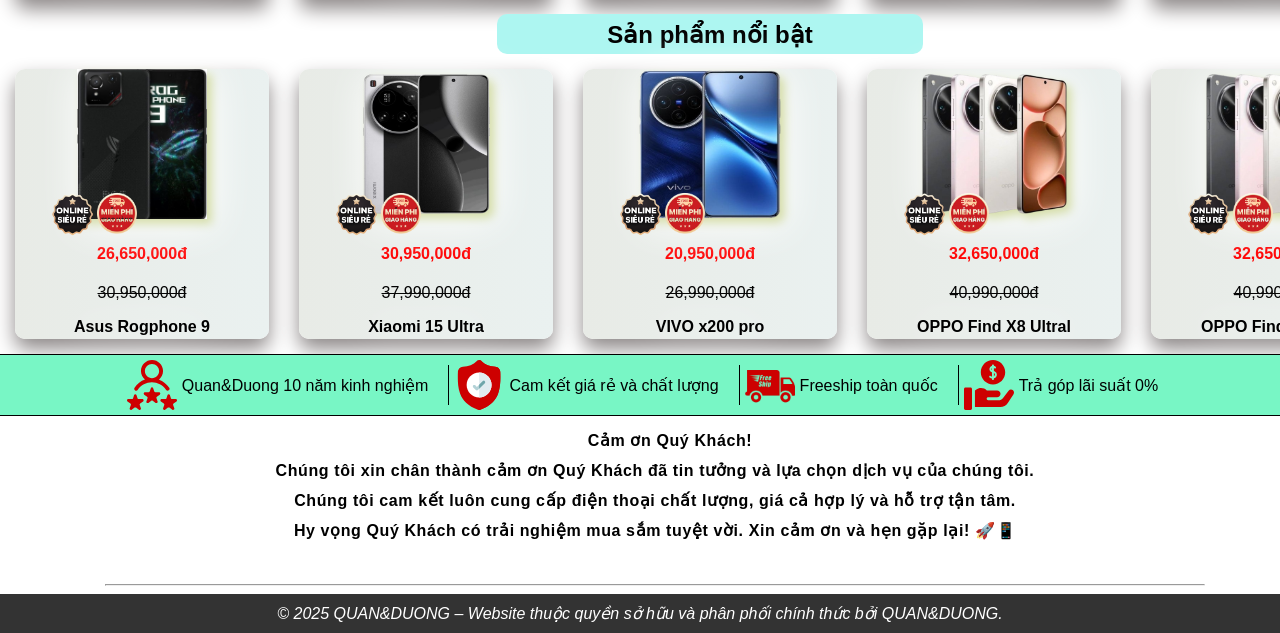
==== commit 5a00aee6: "Update index.html sửa đường dẫn 2" ====
--- a/index.html
+++ b/index.html
@@ -22,32 +22,32 @@
             </div>
             <div id="user" >
               <div id="login" class="animate__animated animate__zoomIn">
-                <a href="dangnhap.html"><p>Đăng Nhập</p></a>
+                <a href="html\dangnhap.html"><p>Đăng Nhập</p></a>
               </div>
             </div>
             <div id="menu">
               <div class="menumain">
                   <ul>
                       <li>
-                        <a href="index.html">
+                        <a href="#">
                           <img src="imgs\anh-trang-chu\anh-menu-khong-nen.png" alt="menu" />
                         </a>
                       </li>
                       <li ><a onclick="location.reload()"><b>Tất cả</b></a></li>
                       <li class="dienthoai" ><a><b>Điện thoại</b></a>
                         <ul class="menuphu">
-                            <li><a href="iphone.html"><img style="width: 20px;" src="imgs\anh-trang-chu\iphone-removebg-preview.png"> Iphone</a></li>
-                            <li><a href="samsung.html"><img style="width: 20px;" src="imgs\anh-trang-chu\samsung-removebg-preview (1).png"> SamSung</a></li>
+                            <li><a href="html/iphone.html"><img style="width: 20px;" src="imgs\anh-trang-chu\iphone-removebg-preview.png"> Iphone</a></li>
+                            <li><a href="html/samsung.html"><img style="width: 20px;" src="imgs\anh-trang-chu\samsung-removebg-preview (1).png"> SamSung</a></li>
                             <li><a href="#"><img style="width: 20px;" src="imgs\anh-trang-chu\oppo-removebg-preview.png"> Oppo</a></li>
                             <li><a href="#"><img style="width: 20px;" src="imgs\anh-trang-chu\vivo-removebg-preview.png"> Vivo</a></li>
                             <li><a href="#"><img style="width: 20px;" src="imgs\anh-trang-chu\redmagic-removebg-preview.png"> Redmagic</a></li>
                             <li><a href="#"><img style="width: 20px;" src="imgs\anh-trang-chu\rogphone-removebg-preview.png"> Rogphone</a></li>
                         </ul>
                       </li>
-                      <li ><a href="baohanh.html"><b>Bảo hành</b></a></li>
-                      <li ><a href="khuyenmai.html"><b>Khuyến Mãi</b></a></li>
-                      <li ><a href="giohang.html"><b>Giỏ hàng</b></a></li>
-                      <li ><a href="lienhe.html"><b>Liên hệ</b></a>
+                      <li ><a href="html/baohanh.html"><b>Bảo hành</b></a></li>
+                      <li ><a href="html/khuyenmai.html"><b>Khuyến Mãi</b></a></li>
+                      <li ><a href="html/giohang.html"><b>Giỏ hàng</b></a></li>
+                      <li ><a href="html/lienhe.html"><b>Liên hệ</b></a>
                       </li>
                   </ul>
               </div>
@@ -66,7 +66,7 @@
                 <h3 class="animate__animated animate__zoomIn">Sản phẩm mới về</h3>
                 <div class="sanphammoive">
                   <div class="animate__animated animate__zoomIn" class="sanphammoive">
-                    <a href="chitietsanpham-1.html">
+                    <a href="html/chitietsanpham-1.html">
                       <video  autoplay loop muted>
                         <source src="videos\videoip16prm.mp4" type="video/mp4">
                     </video>                
@@ -178,7 +178,7 @@
         <div class="sanphamcuoitrang" class="animate__animated animate__zoomIn">
           <div class="sanpham1">
             <div class="animate__animated animate__zoomIn" class="anhsanpham1">
-              <a href="#"><img style="height: 140px; width: 200px;" src="imgs\anh-trang-chu\iPhone-16ProMax-khong-nen.png" class="anhchinhsanpham" alt="iphone 16pro max"></a>
+              <a href="html/chitietsanpham-1.html"><img style="height: 140px; width: 200px;" src="imgs\anh-trang-chu\iPhone-16ProMax-khong-nen.png" class="anhchinhsanpham" alt="iphone 16pro max"></a>
               <div>
                 <img src="imgs\anh-trang-chu\onlinesieure-removebg-preview.png" class="onlinesieure" alt="online siêu rẻ">
                 <img src="imgs\anh-trang-chu\mienphigiaohang-removebg-preview.png" class="mienphigiaohang" alt="khuyến mãi">
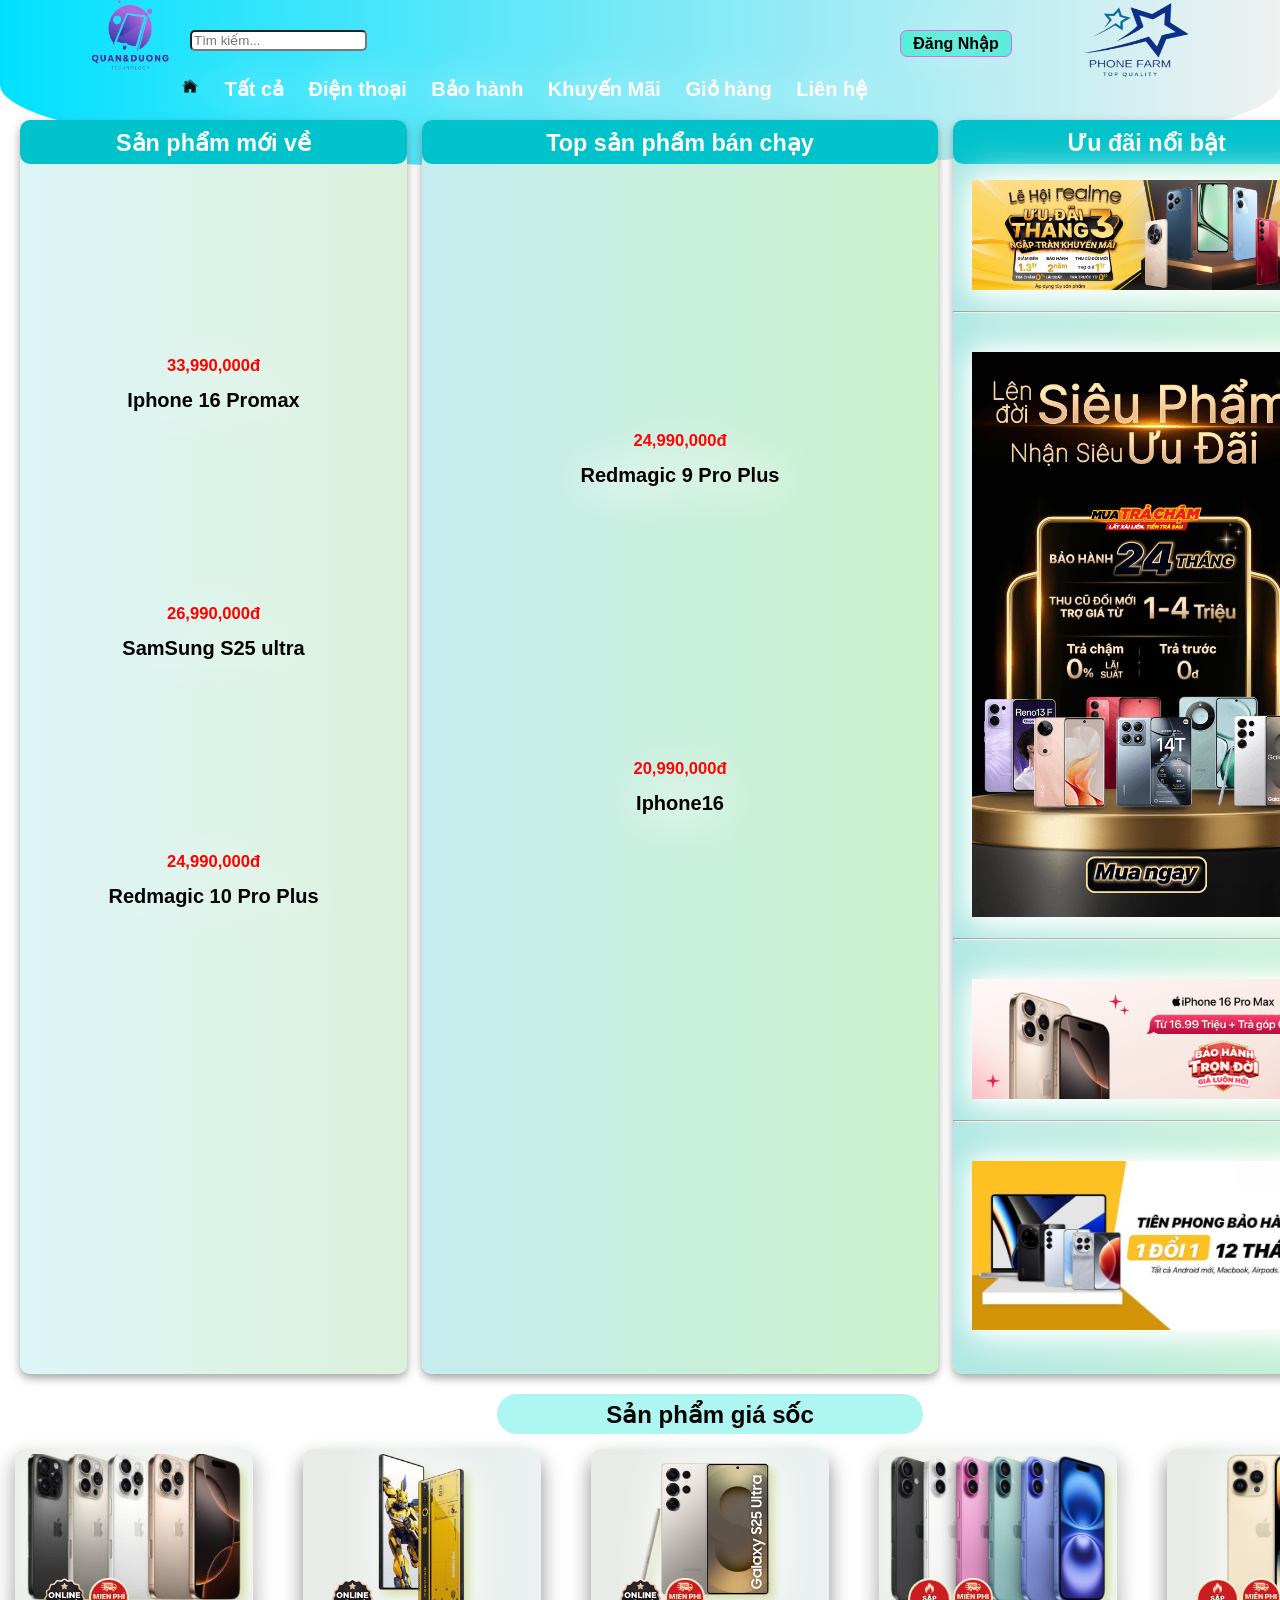
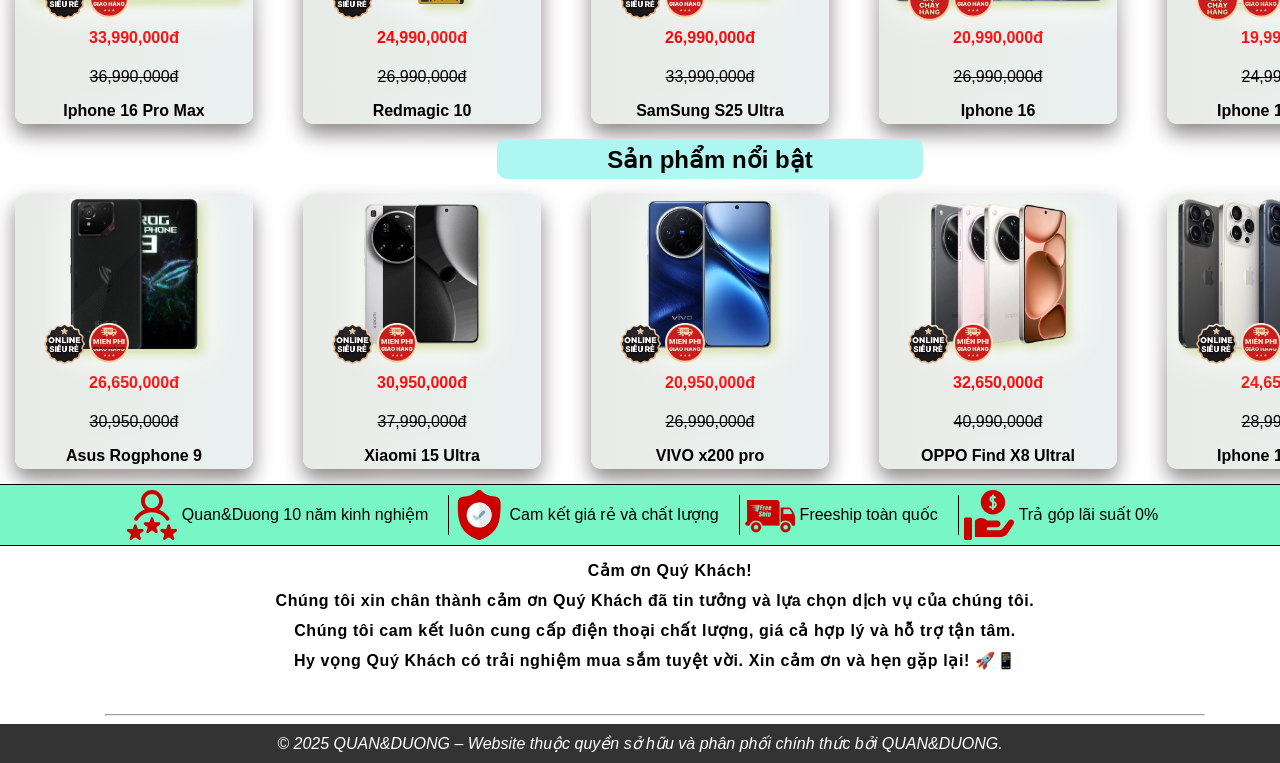
==== commit d0c05a9b: "chỉnh sửa class" ====
--- a/index.html
+++ b/index.html
@@ -22,7 +22,7 @@
             </div>
             <div id="user" >
               <div id="login" class="animate__animated animate__zoomIn">
-                <a href="html\dangnhap.html"><p>Đăng Nhập</p></a>
+                <a href="html/dangnhap.html"><p>Đăng Nhập</p></a>
               </div>
             </div>
             <div id="menu">
@@ -65,34 +65,34 @@
               <div>
                 <h3 class="animate__animated animate__zoomIn">Sản phẩm mới về</h3>
                 <div class="sanphammoive">
-                  <div class="animate__animated animate__zoomIn" class="sanphammoive">
+                  <div class="sanphammoive animate__animated animate__zoomIn" >
                     <a href="html/chitietsanpham-1.html">
                       <video  autoplay loop muted>
                         <source src="videos\videoip16prm.mp4" type="video/mp4">
                     </video>                
                     </a>
                   </div>
+                  <div>
+                    <a href="html/chitietsanpham-1.html"><h5 style="color: rgb(255, 0, 0);">33,990,000đ</h5><h4>Iphone 16 Promax</h4></a>
+                  </div>
+                </div>
+                <div class="sanphammoive animate__animated animate__zoomIn">
                   <div class="sanphammoive">
-                    <a href="#"><h5 style="color: rgb(255, 0, 0);">33,990,000đ</h5><h4>Iphone 16 Promax</h4></a>
-                  </div>
-                </div>
-                <div class="animate__animated animate__zoomIn" class="sanphammoive">
-                  <div class="sanphammoive">
-                    <a href="#">
+                    <a href="html/chitietsanpham-2.html">
                       <video autoplay loop muted src="videos\videos25utral.mp4"></video>
                     </a>
                   </div>
-                  <div class="sanphammoive">
-                    <a href="#"><h5 style="color: rgb(255, 0, 0);">26,990,000đ</h5><h4>SamSung S25 ultra </h4></a>
-                  </div>
-                </div>
-                <div class="animate__animated animate__zoomIn" class="sanphammoive">
+                  <div>
+                    <a href="html/chitietsanpham-2.html"><h5 style="color: rgb(255, 0, 0);">26,990,000đ</h5><h4>SamSung S25 ultra </h4></a>
+                  </div>
+                </div>
+                <div class="sanphammoive animate__animated animate__zoomIn">
                   <div class="sanphammoive">
                     <a href="#">
                       <video autoplay loop muted src="videos\redmagic10.mp4"></video>
                     </a>
                   </div>
-                  <div class="sanphammoive">
+                  <div>
                     <a href="#"><h5 style="color: rgb(255, 0, 0);">24,990,000đ</h5><h4>Redmagic 10 Pro Plus </h4></a>
                   </div>
                 </div>
@@ -101,8 +101,8 @@
             <div id="mainmid" class="animate__animated animate__zoomIn">
               <div>
                 <h3 class="animate__animated animate__zoomIn">Top sản phẩm bán chạy</h3></div>
-                <div class="sanphambanchay">
-                  <div class="animate__animated animate__zoomIn" class="sanphambanchay">
+                <div class="sanphambanchay animate__animated animate__zoomIn">
+                  <div class="sanphambanchay">
                     <a href="#">
                       <video autoplay loop muted src="videos\redmagic10.mp4"></video>
                     </a>
@@ -111,7 +111,7 @@
                     <a href="#"><h5 style="color: rgb(255, 0, 0);">24,990,000đ</h5><h4>Redmagic 9 Pro Plus </h4></a>
                   </div>
                 </div>
-                <div class="animate__animated animate__zoomIn" class="sanphambanchay">
+                <div class="sanphambanchay animate__animated animate__zoomIn">
                   <div class="sanphambanchay">
                     <a href="#">
                       <video autoplay loop muted src="videos\videoip16.mp4"></video>
@@ -126,7 +126,7 @@
               <h3 class="animate__animated animate__zoomIn">Ưu đãi nổi bật</h3>
               <div>
                 <div  class="khuyenmai">
-                  <a href="#">
+                  <a href="html/khuyenmai.html">
                     <img
                       src="imgs\anh-trang-chu\anh-khuyen-mai-1.jpg"
                       alt="khuyến mãi hot"
@@ -136,7 +136,7 @@
               </div>
               <div>
                 <div class="khuyenmai">
-                  <a href="#">
+                  <a href="html/khuyenmai.html">
                     <img
                       src="imgs\anh-trang-chu\khuyen-mai-2.png"
                       alt="khuyến mãi hot"
@@ -146,7 +146,7 @@
               </div>
               <div>
                 <div class="khuyenmai">
-                  <a href="#">
+                  <a href="html/khuyenmai.html">
                     <img
                       src="imgs\anh-trang-chu\khuyen-mai-3.png"
                       alt="khuyến mãi hot"
@@ -156,7 +156,7 @@
               </div>
               <div>
                 <div class="khuyenmai">
-                  <a href="#">
+                  <a href="html/khuyenmai.html">
                     <img
                       src="imgs\anh-trang-chu\khuyenmai4.jpg"
                       alt="khuyến mãi hot"
@@ -175,10 +175,10 @@
       
       <div id="thanduoi" class="animate__animated animate__zoomIn">
         <div id="tenthanduoi1" class="animate__animated animate__zoomIn"><h2>Sản phẩm giá sốc</h2></div>
-        <div class="sanphamcuoitrang" class="animate__animated animate__zoomIn">
-          <div class="sanpham1">
-            <div class="animate__animated animate__zoomIn" class="anhsanpham1">
-              <a href="html/chitietsanpham-1.html"><img style="height: 140px; width: 200px;" src="imgs\anh-trang-chu\iPhone-16ProMax-khong-nen.png" class="anhchinhsanpham" alt="iphone 16pro max"></a>
+        <div class="sanphamcuoitrang animate__animated animate__zoomIn">
+          <div class="sanpham1">
+            <div class="animate__animated animate__zoomIn">
+              <a href="html/chitietsanpham-1.html"><img src="imgs\anh-trang-chu\iPhone-16ProMax-khong-nen.png" class="anhchinhsanpham" alt="iphone 16pro max"></a>
               <div>
                 <img src="imgs\anh-trang-chu\onlinesieure-removebg-preview.png" class="onlinesieure" alt="online siêu rẻ">
                 <img src="imgs\anh-trang-chu\mienphigiaohang-removebg-preview.png" class="mienphigiaohang" alt="khuyến mãi">
@@ -190,8 +190,8 @@
             </p>
           </div>
           <div class="sanpham1">
-            <div class="animate__animated animate__zoomIn" class="anhsanpham1">
-              <a href="#"><img style="width: 170px; height: 150px;" src="imgs\anh-trang-chu\RedMagic-9-Pro-Plus-removebg-preview.png" class="anhchinhsanpham" alt="redmagic10"></a>
+            <div class="animate__animated animate__zoomIn">
+              <a href="#"><img  src="imgs\anh-trang-chu\RedMagic-9-Pro-Plus-removebg-preview.png" class="anhchinhsanpham" alt="redmagic10"></a>
               <div>
                 <img src="imgs\anh-trang-chu\onlinesieure-removebg-preview.png" class="onlinesieure" alt="online siêu rẻ">
               </div>
@@ -202,8 +202,8 @@
             </p>
           </div>
           <div class="sanpham1">
-            <div class="animate__animated animate__zoomIn" class="anhsanpham1">
-              <a href="#"><img style="width: 150px; height: 140px;" src="imgs\anh-trang-chu\Samsung-s25ultra-khong-nen.png" class="anhchinhsanpham" alt="s25ultra"></a>
+            <div class="animate__animated animate__zoomIn">
+              <a href="#"><img  src="imgs\anh-trang-chu\Samsung-s25ultra-khong-nen.png" class="anhchinhsanpham" alt="s25ultra"></a>
               <div>
                 <img src="imgs\anh-trang-chu\onlinesieure-removebg-preview.png" class="onlinesieure" alt="online siêu rẻ">
                 <img src="imgs\anh-trang-chu\mienphigiaohang-removebg-preview.png" class="mienphigiaohang" alt="khuyến mãi">
@@ -215,8 +215,8 @@
             </p>
           </div>
           <div class="sanpham1">
-            <div class="animate__animated animate__zoomIn" class="anhsanpham1">
-              <a href="#"><img style="height: 140px; width: 200px;" src="imgs\anh-trang-chu\iphone16-removebg-preview.png" class="anhchinhsanpham" alt="iphone 16"></a>
+            <div class="animate__animated animate__zoomIn">
+              <a href="#"><img src="imgs\anh-trang-chu\iphone16-removebg-preview.png" class="anhchinhsanpham" alt="iphone 16"></a>
               <div>
                 <img src="imgs\anh-trang-chu\Sapchayhang.svg" class="onlinesieure" alt="online siêu rẻ">
                 <img src="imgs\anh-trang-chu\mienphigiaohang-removebg-preview.png" class="mienphigiaohang" alt="khuyến mãi">
@@ -228,24 +228,24 @@
             </p>
           </div>
           <div class="sanpham1">
-            <div class="animate__animated animate__zoomIn" class="anhsanpham1">
-              <a href="#"><img style="height: 140px; width: 200px;" src="imgs\anh-trang-chu\iphone16-removebg-preview.png" class="anhchinhsanpham" alt="iphone 16"></a>
+            <div class="animate__animated animate__zoomIn">
+              <a href="#"><img src="imgs\anh-chi-tiet-san-pham\ip14promax.png" class="anhchinhsanpham" alt="iphone 16"></a>
               <div>
                 <img src="imgs\anh-trang-chu\Sapchayhang.svg" class="onlinesieure" alt="online siêu rẻ">
                 <img src="imgs\anh-trang-chu\mienphigiaohang-removebg-preview.png" class="mienphigiaohang" alt="khuyến mãi">
               </div>
             </div>
-            <h4>20,990,000đ </h4><s>26,990,000đ</s>
-            <p>
-              <a href="#"><b>Iphone 16 </b></a>
+            <h4>19,990,000đ </h4><s>24,990,000đ</s>
+            <p>
+              <a href="#"><b>Iphone 14 Promax </b></a>
             </p>
           </div>
         </div>
         <div id="tenthanduoi2" class="animate__animated animate__zoomIn"><h2>Sản phẩm nổi bật</h2></div>
         <div class="sanphamcuoitrang">
           <div class="sanpham1">
-            <div class="animate__animated animate__zoomIn" class="anhsanpham1">
-              <a href="#"><img style="width: 130px; height: 150px;" src="imgs\anh-trang-chu\Asus-rog9.jpg" class="anhchinhsanpham" alt="Asus rogphone 9"></a>
+            <div class="animate__animated animate__zoomIn">
+              <a href="#"><img  src="imgs\anh-trang-chu\Asus-rog9.jpg" class="anhchinhsanpham" alt="Asus rogphone 9"></a>
               <div>
                 <img src="imgs\anh-trang-chu\onlinesieure-removebg-preview.png" class="onlinesieure" alt="online siêu rẻ">
                 <img src="imgs\anh-trang-chu\mienphigiaohang-removebg-preview.png" class="mienphigiaohang" alt="khuyến mãi">
@@ -257,8 +257,8 @@
             </p>
           </div>
           <div class="sanpham1">
-            <div class="animate__animated animate__zoomIn" class="anhsanpham1">
-              <a href="#"><img style="width: 165px; height: 150px;" src="imgs\anh-trang-chu\Xiaomi-15-Ultra-removebg-preview.png" class="anhchinhsanpham" alt="xiaomi 15ultra"></a>
+            <div class="animate__animated animate__zoomIn">
+              <a href="#"><img  src="imgs\anh-trang-chu\Xiaomi-15-Ultra-removebg-preview.png" class="anhchinhsanpham" alt="xiaomi 15ultra"></a>
               <div>
                 <img src="imgs\anh-trang-chu\onlinesieure-removebg-preview.png" class="onlinesieure" alt="online siêu rẻ">
                 <img src="imgs\anh-trang-chu\mienphigiaohang-removebg-preview.png" class="mienphigiaohang" alt="khuyến mãi">
@@ -270,8 +270,8 @@
             </p>
           </div>
           <div class="sanpham1">
-            <div class="animate__animated animate__zoomIn" class="anhsanpham1">
-              <a href="#"><img style="width: 145px; height: 150px;" src="imgs\anh-trang-chu\Vivo-X200-removebg-preview.png" class="anhchinhsanpham" alt="vivo x200"></a>
+            <div class="animate__animated animate__zoomIn">
+              <a href="#"><img  src="imgs\anh-trang-chu\Vivo-X200-removebg-preview.png" class="anhchinhsanpham" alt="vivo x200"></a>
               <div>
                 <img src="imgs\anh-trang-chu\onlinesieure-removebg-preview.png" class="onlinesieure" alt="online siêu rẻ">
                 <img src="imgs\anh-trang-chu\mienphigiaohang-removebg-preview.png" class="mienphigiaohang" alt="khuyến mãi">
@@ -283,8 +283,8 @@
             </p>
           </div>
           <div class="sanpham1">
-            <div class="animate__animated animate__zoomIn" class="anhsanpham1">
-              <a href="#"><img style="height: 150px; width: 180px;" src="imgs\anh-trang-chu\Oppo-Find-x8ultra-removebg-preview.png" class="anhchinhsanpham" alt="OPPO FIND X8"></a>
+            <div class="animate__animated animate__zoomIn">
+              <a href="#"><img  src="imgs\anh-trang-chu\Oppo-Find-x8ultra-removebg-preview.png" class="anhchinhsanpham" alt="OPPO FIND X8"></a>
               <div>
                 <img src="imgs\anh-trang-chu\onlinesieure-removebg-preview.png" class="onlinesieure" alt="online siêu rẻ">
                 <img src="imgs\anh-trang-chu\mienphigiaohang-removebg-preview.png" class="mienphigiaohang" alt="khuyến mãi">
@@ -296,16 +296,16 @@
             </p>
           </div>
           <div class="sanpham1">
-            <div class="animate__animated animate__zoomIn" class="anhsanpham1">
-              <a href="#"><img style="height: 150px; width: 180px;" src="imgs\anh-trang-chu\Oppo-Find-x8ultra-removebg-preview.png" class="anhchinhsanpham" alt="OPPO FIND X8"></a>
-              <div>
-                <img src="imgs\anh-trang-chu\onlinesieure-removebg-preview.png" class="onlinesieure" alt="online siêu rẻ">
-                <img src="imgs\anh-trang-chu\mienphigiaohang-removebg-preview.png" class="mienphigiaohang" alt="khuyến mãi">
-              </div>
-            </div>
-            <h4>32,650,000đ </h4><s>40,990,000đ</s>
-            <p>
-              <a href="#"><b>OPPO Find X8 Ultral</b></a>
+            <div class="animate__animated animate__zoomIn">
+              <a href="#"><img  src="imgs\anh-chi-tiet-san-pham\iPhone15-Promax.png" class="anhchinhsanpham" alt="OPPO FIND X8"></a>
+              <div>
+                <img src="imgs\anh-trang-chu\onlinesieure-removebg-preview.png" class="onlinesieure" alt="online siêu rẻ">
+                <img src="imgs\anh-trang-chu\mienphigiaohang-removebg-preview.png" class="mienphigiaohang" alt="khuyến mãi">
+              </div>
+            </div>
+            <h4>24,650,000đ </h4><s>28,990,000đ</s>
+            <p>
+              <a href="#"><b>Iphone 15 Promax</b></a>
             </p>
           </div>
         </div>
